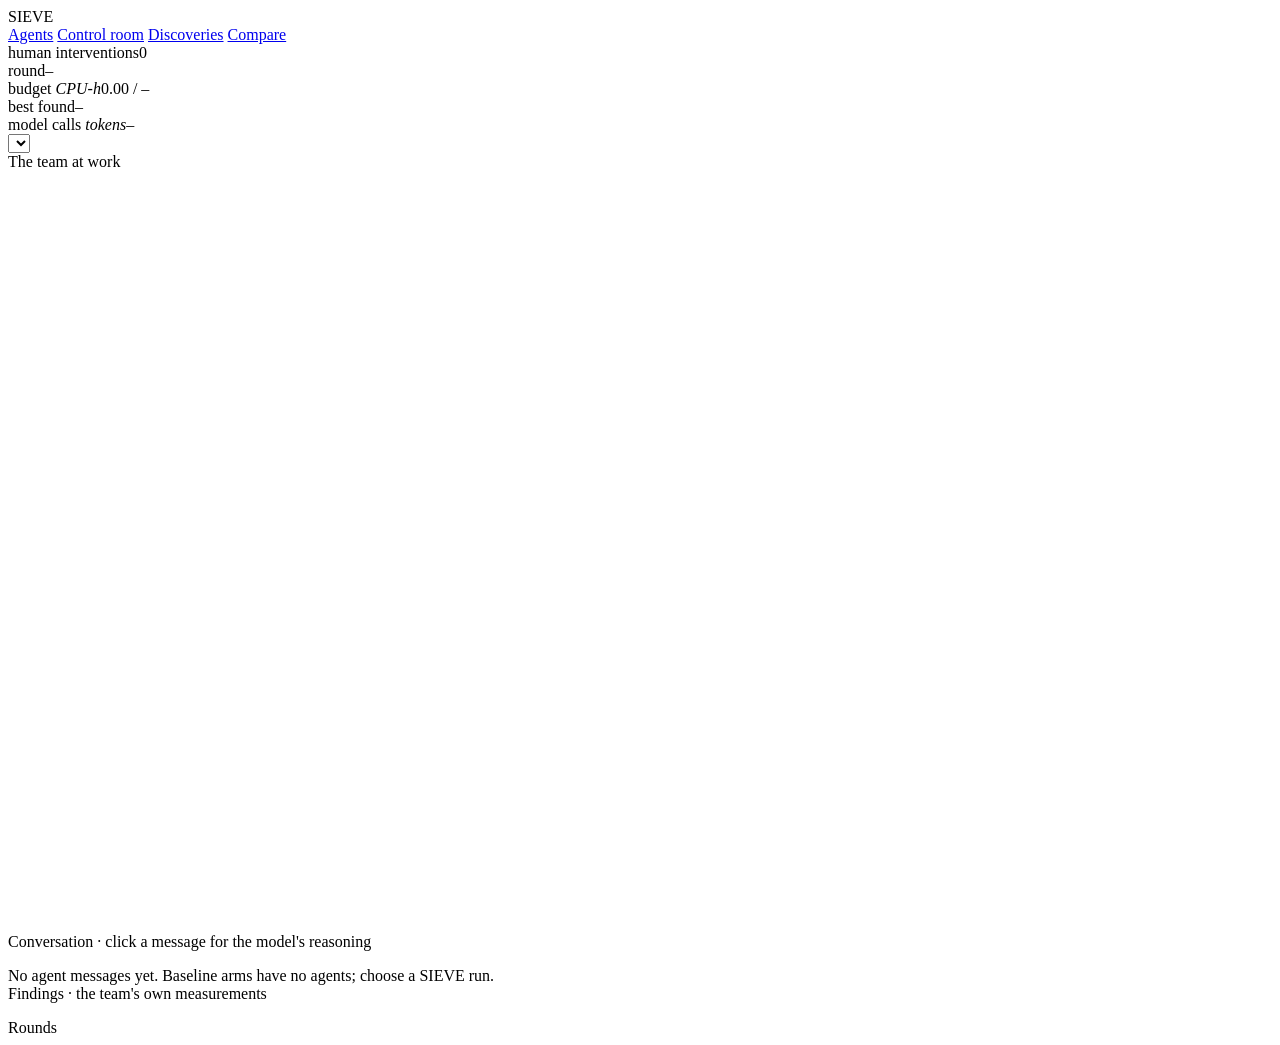
==== src/sieve/dashboard/static/agents.html @ af934a4e "agents: orchestrator/scout/allocator/critic on Nemotron Super/Nano; analyst; Agents, Discoveries, Co" ====
<!doctype html>
<html lang="en">
<head>
<meta charset="utf-8">
<meta name="viewport" content="width=device-width, initial-scale=1">
<title>SIEVE Agent Flow</title>
<link rel="stylesheet" href="/static/style.css">
<link rel="stylesheet" href="/static/agents.css">
</head>
<body>
<div class="ag-app">
  <header class="ag-top">
    <div class="brand">SIEVE</div>
    <nav class="tabs">
      <a id="tab-agents" class="on" href="#">Agents</a>
      <a id="tab-room" href="#">Control room</a>
      <a id="tab-disc" href="/discoveries">Discoveries</a>
      <a id="tab-compare" href="/compare">Compare</a>
    </nav>
    <div class="ag-vitals">
      <div class="kv"><span class="k">human interventions</span><span class="v mono big" id="a-int">0</span></div>
      <div class="kv"><span class="k">round</span><span class="v mono" id="a-round">–</span></div>
      <div class="kv"><span class="k">budget <em>CPU-h</em></span><span class="v mono"><span id="a-spent">0.00</span><span class="dim"> / <span id="a-budget">–</span></span></span><span class="bar"><i id="a-bar"></i></span></div>
      <div class="kv"><span class="k">best found</span><span class="v mono" id="a-best">–</span><span class="sub" id="a-best-sub"></span></div>
      <div class="kv"><span class="k">model calls <em>tokens</em></span><span class="v mono" id="a-tokens">–</span><span class="sub" id="a-split"></span></div>
    </div>
    <div class="runrow"><span class="badge" id="replay" hidden>REPLAY 20&times;</span><select id="run-select" aria-label="Run"></select></div>
  </header>

  <section class="panel ag-stage" aria-label="Agent team">
    <div class="plabel">The team at work <span class="dim" id="stage-note"></span></div>
    <svg id="stage" viewBox="0 0 1000 600" preserveAspectRatio="xMidYMid meet" role="img" aria-label="Agents and messages"></svg>
    <div id="bubbles"></div>
    <div class="toast" id="toast" hidden></div>
  </section>

  <section class="panel ag-chat" aria-label="Conversation">
    <div class="plabel">Conversation <span class="dim">· click a message for the model's reasoning</span></div>
    <ol class="chat" id="chat"></ol>
    <div class="empty" id="chat-empty">No agent messages yet. Baseline arms have no agents; choose a SIEVE run.</div>
  </section>

  <section class="panel ag-board" aria-label="Findings">
    <div class="plabel">Findings <span class="dim">· the team's own measurements</span></div>
    <ol class="board" id="board"></ol>
  </section>

  <section class="panel ag-timeline" aria-label="Rounds">
    <div class="plabel">Rounds</div>
    <div class="rounds" id="rounds"></div>
  </section>
</div>
<script src="/static/agents.js"></script>
</body>
</html>
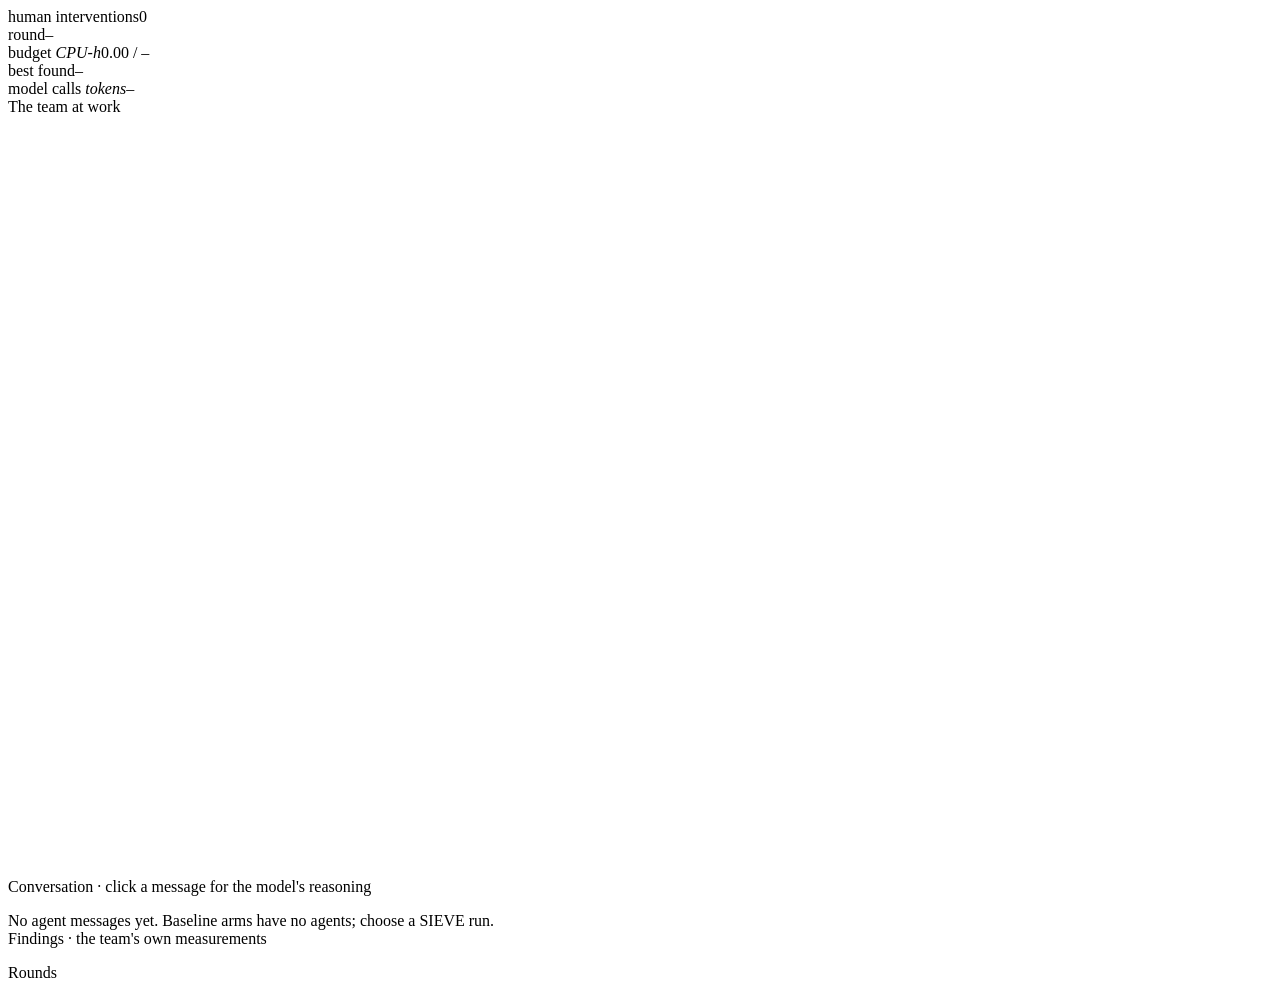
==== commit c0863930: "Dashboard: shared app shell, no horizontal overflow, leaderboard-first Discoveries - shell.css/shell" ====
--- a/src/sieve/dashboard/static/agents.html
+++ b/src/sieve/dashboard/static/agents.html
@@ -3,20 +3,16 @@
 <head>
 <meta charset="utf-8">
 <meta name="viewport" content="width=device-width, initial-scale=1">
-<title>SIEVE Agent Flow</title>
+<title>SIEVE · Agents</title>
+<link rel="stylesheet" href="/static/shell.css">
 <link rel="stylesheet" href="/static/style.css">
 <link rel="stylesheet" href="/static/agents.css">
 </head>
 <body>
+<header class="shell" data-page="agents" data-runs></header>
+<script src="/static/shell.js"></script>
 <div class="ag-app">
   <header class="ag-top">
-    <div class="brand">SIEVE</div>
-    <nav class="tabs">
-      <a id="tab-agents" class="on" href="#">Agents</a>
-      <a id="tab-room" href="#">Control room</a>
-      <a id="tab-disc" href="/discoveries">Discoveries</a>
-      <a id="tab-compare" href="/compare">Compare</a>
-    </nav>
     <div class="ag-vitals">
       <div class="kv"><span class="k">human interventions</span><span class="v mono big" id="a-int">0</span></div>
       <div class="kv"><span class="k">round</span><span class="v mono" id="a-round">–</span></div>
@@ -24,7 +20,6 @@
       <div class="kv"><span class="k">best found</span><span class="v mono" id="a-best">–</span><span class="sub" id="a-best-sub"></span></div>
       <div class="kv"><span class="k">model calls <em>tokens</em></span><span class="v mono" id="a-tokens">–</span><span class="sub" id="a-split"></span></div>
     </div>
-    <div class="runrow"><span class="badge" id="replay" hidden>REPLAY 20&times;</span><select id="run-select" aria-label="Run"></select></div>
   </header>
 
   <section class="panel ag-stage" aria-label="Agent team">
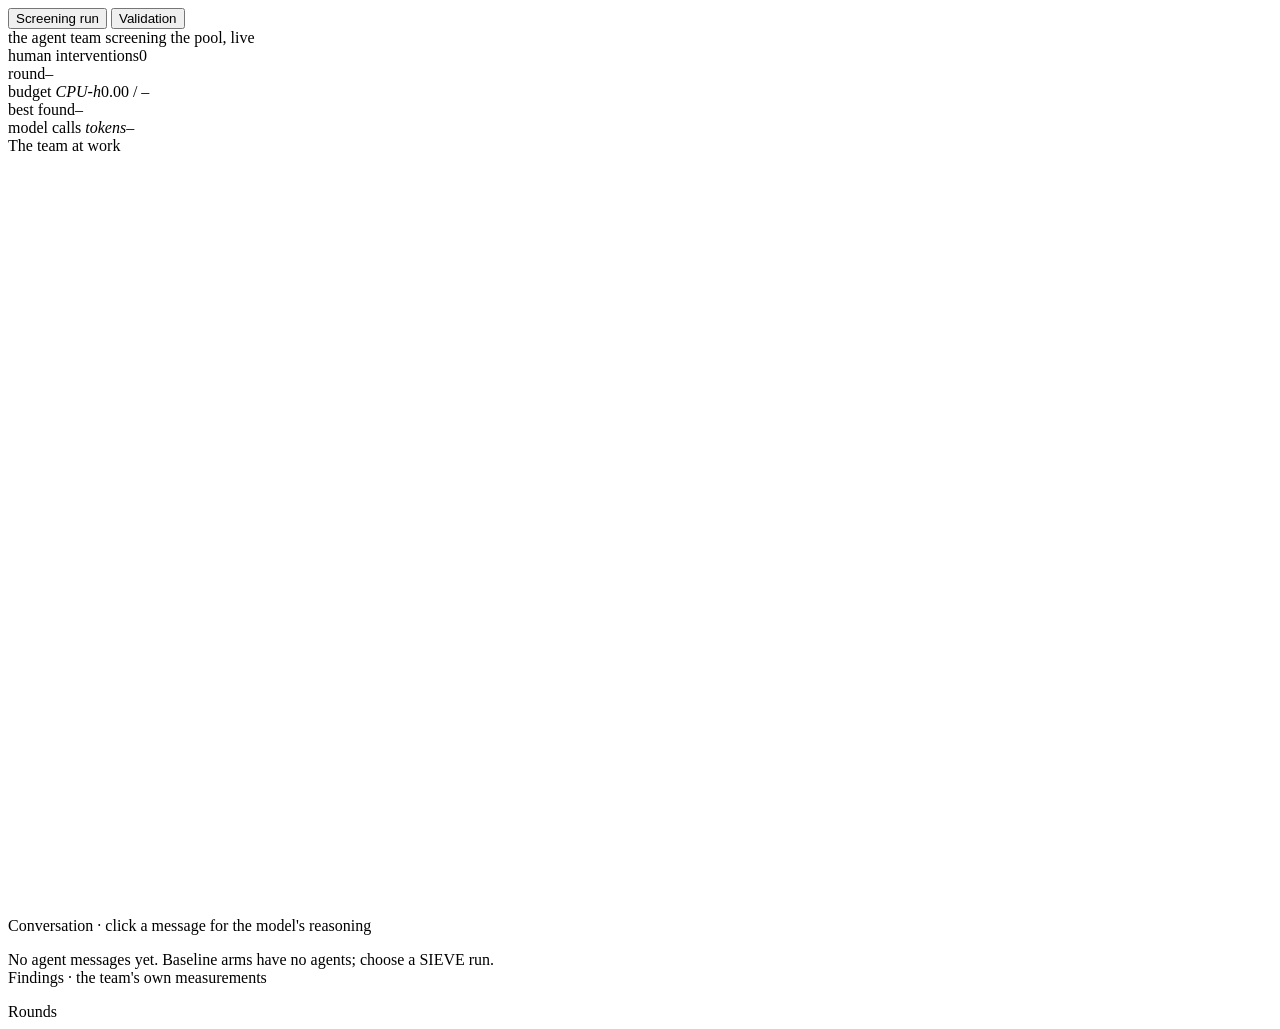
==== commit 76eb0b2e: "Agents page: Validation view; IZA zeolites as reference structures Validation view on /agents (?view" ====
--- a/src/sieve/dashboard/static/agents.html
+++ b/src/sieve/dashboard/static/agents.html
@@ -11,7 +11,14 @@
 <body>
 <header class="shell" data-page="agents" data-runs></header>
 <script src="/static/shell.js"></script>
-<div class="ag-app">
+<nav class="ag-modes" aria-label="View">
+  <div class="seg" role="tablist">
+    <button role="tab" id="m-run" aria-selected="true">Screening run</button>
+    <button role="tab" id="m-val" aria-selected="false">Validation</button>
+  </div>
+  <span class="dim" id="mode-note">the agent team screening the pool, live</span>
+</nav>
+<div class="ag-app" id="run-view">
   <header class="ag-top">
     <div class="ag-vitals">
       <div class="kv"><span class="k">human interventions</span><span class="v mono big" id="a-int">0</span></div>
@@ -45,6 +52,33 @@
     <div class="rounds" id="rounds"></div>
   </section>
 </div>
+<section class="val-app" id="val-view" hidden aria-label="Validation">
+  <section class="panel val-chain" aria-label="Validation chain">
+    <div class="plabel">Validation chain <span class="dim">· every claim passes four independent checks · live counts from data/runs.db and data/science/</span></div>
+    <ol class="chain" id="chain"><li class="skel-row"></li></ol>
+  </section>
+  <div class="val-main">
+    <section class="panel val-tree" aria-label="Recursive peer review">
+      <div class="vt-head">
+        <div class="plabel">Peer review, recursive <span class="dim">· lead reviewer → one sub-reviewer per claim → sub-sub-reviewers for compound claims</span></div>
+        <div class="vt-tools">
+          <label for="rv-select" class="dim">Structure</label><select id="rv-select" aria-label="Reviewed structure"></select>
+          <button class="btn sm" id="rv-play" aria-label="Replay the review">Replay</button>
+          <input type="range" id="rv-pos" min="0" max="0" value="0" aria-label="Replay position">
+          <span class="mono dim" id="rv-clock">–</span>
+        </div>
+      </div>
+      <div class="vt-sum" id="rv-sum"></div>
+      <div class="vt-svg" id="rv-tree"></div>
+      <div class="vt-legend" id="rv-legend"></div>
+    </section>
+    <aside class="panel val-detail" aria-label="Claim detail">
+      <div class="plabel">Detail <span class="dim">· click any node</span></div>
+      <div class="vd-body" id="rv-detail"></div>
+    </aside>
+  </div>
+</section>
 <script src="/static/agents.js"></script>
+<script src="/static/validation.js"></script>
 </body>
 </html>
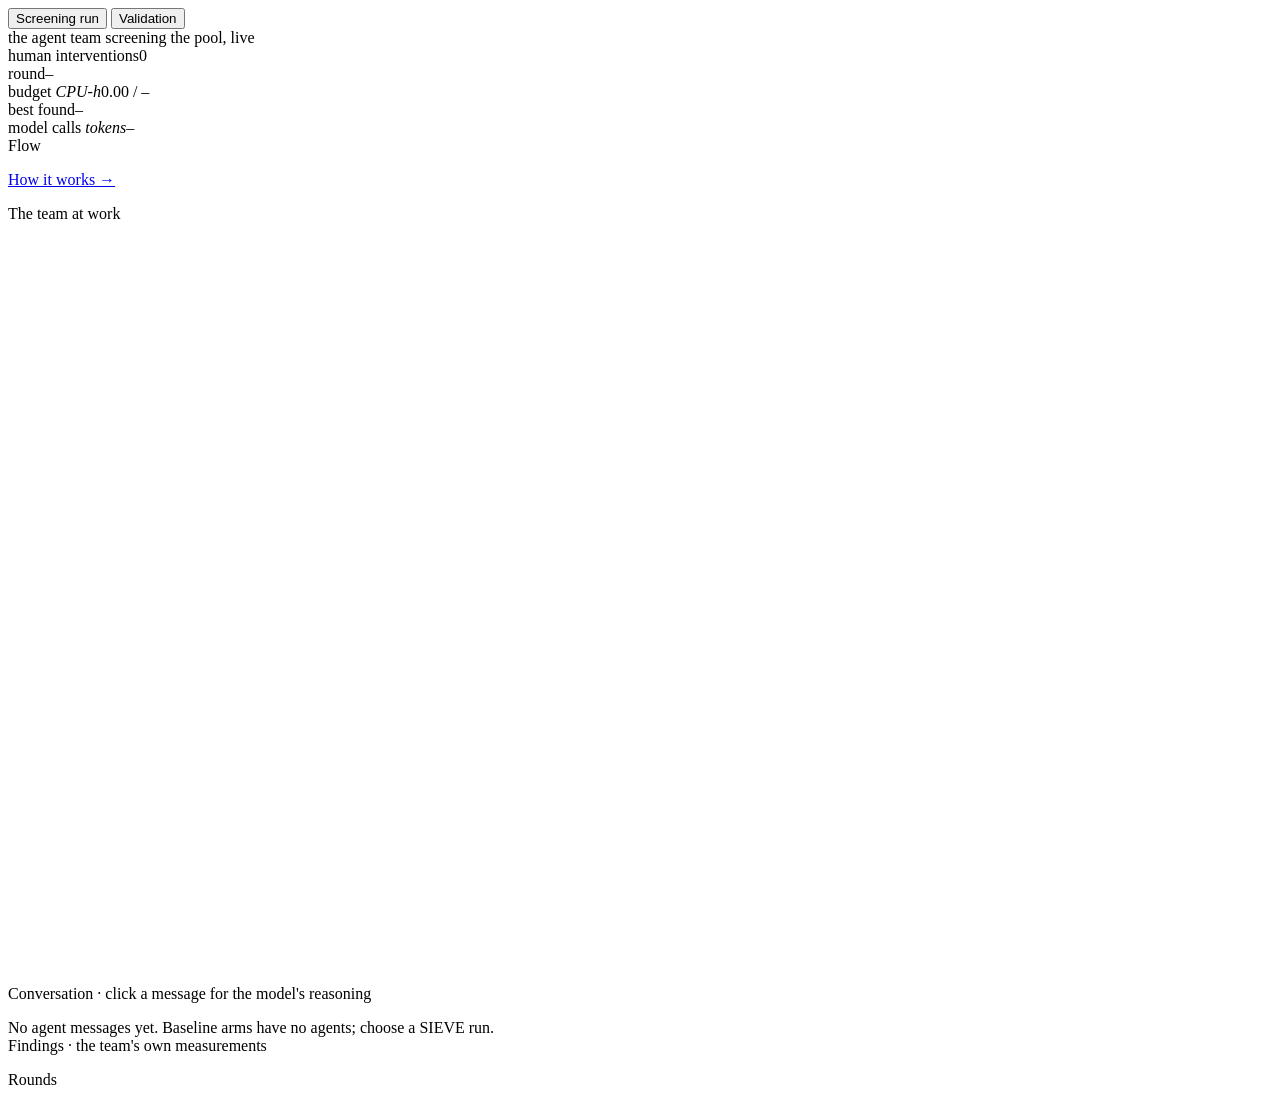
==== commit b896795d: "Dashboard: what each agent is doing, tier 3, MOF/zeolite and disorder badges Agents page: a flow str" ====
--- a/src/sieve/dashboard/static/agents.html
+++ b/src/sieve/dashboard/static/agents.html
@@ -28,6 +28,15 @@
       <div class="kv"><span class="k">model calls <em>tokens</em></span><span class="v mono" id="a-tokens">–</span><span class="sub" id="a-split"></span></div>
     </div>
   </header>
+
+  <section class="panel ag-flow" aria-label="What each agent is doing">
+    <div class="flow-head">
+      <div class="plabel">Flow <span class="dim" id="flow-note"></span></div>
+      <ol class="phases" id="phases" aria-label="Phases"></ol>
+      <a class="flow-more" id="flow-more" href="/how">How it works →</a>
+    </div>
+    <ol class="lanes" id="lanes"></ol>
+  </section>
 
   <section class="panel ag-stage" aria-label="Agent team">
     <div class="plabel">The team at work <span class="dim" id="stage-note"></span></div>
